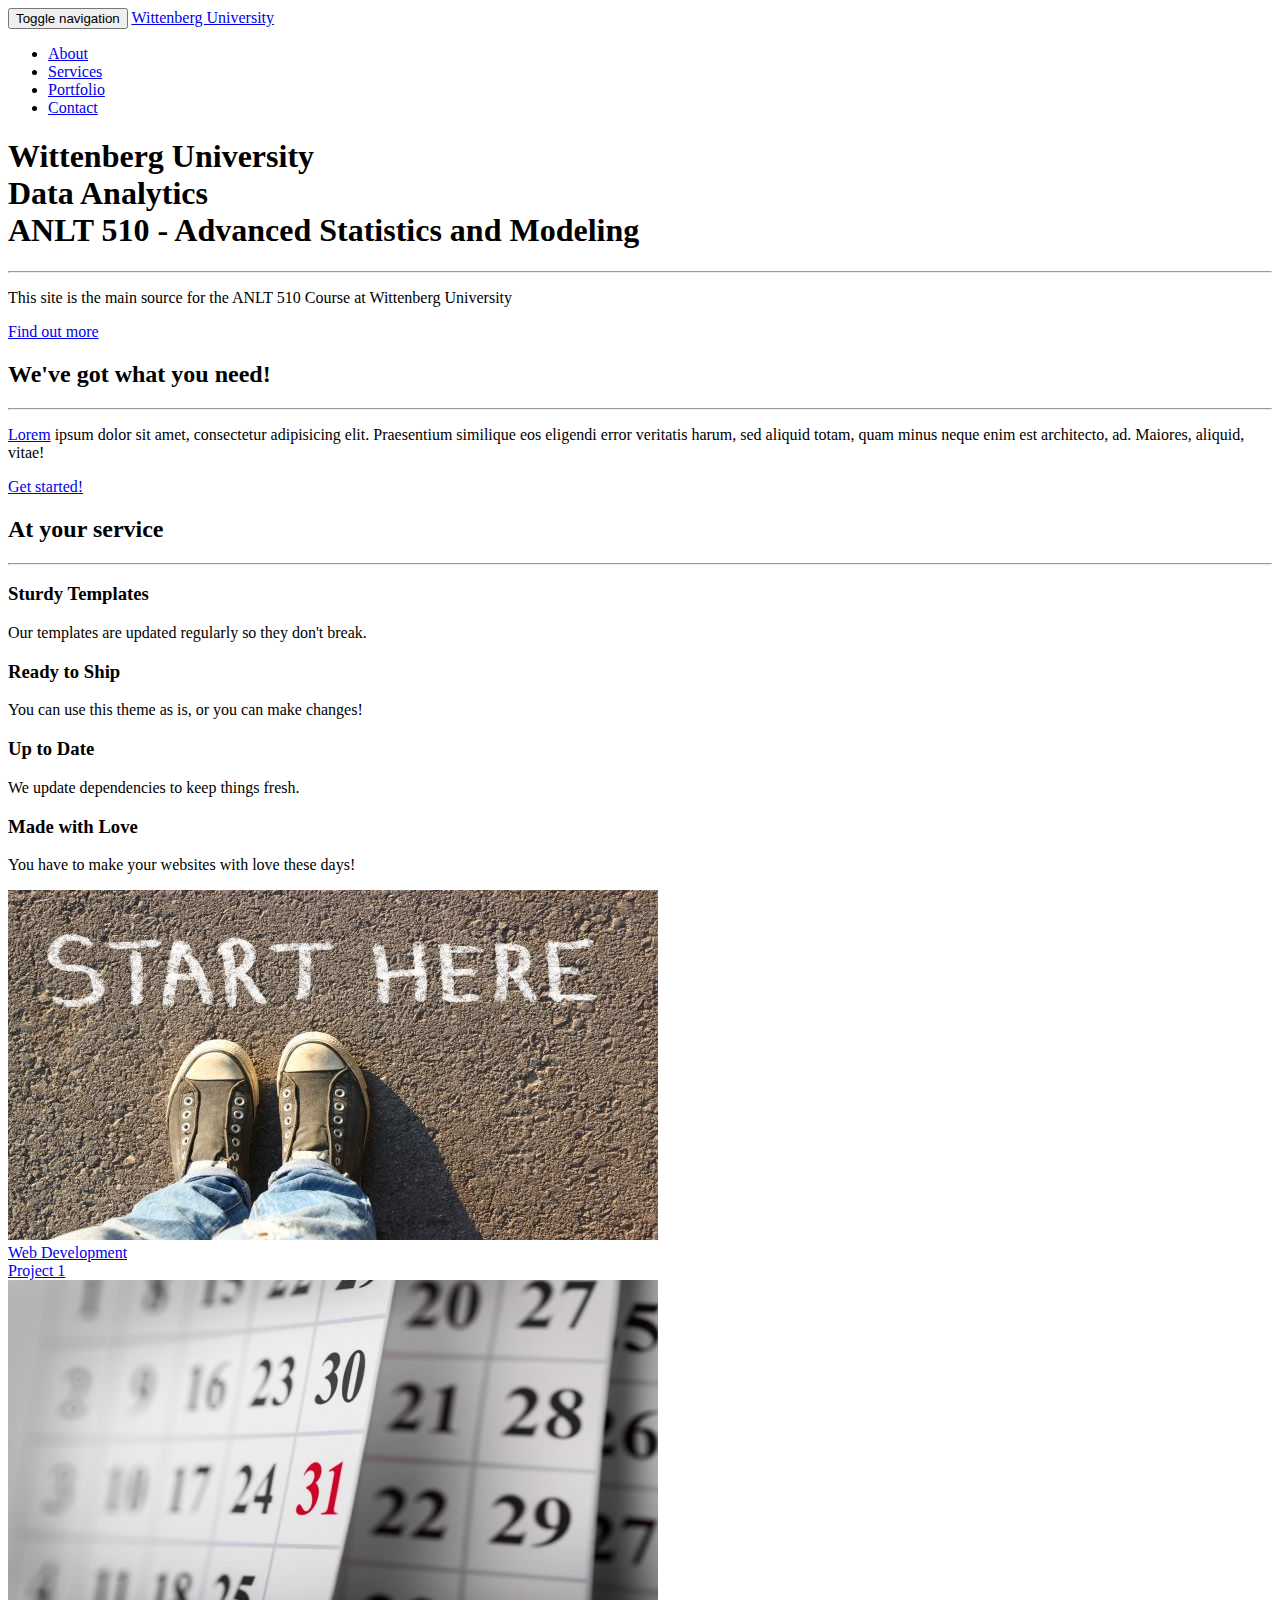
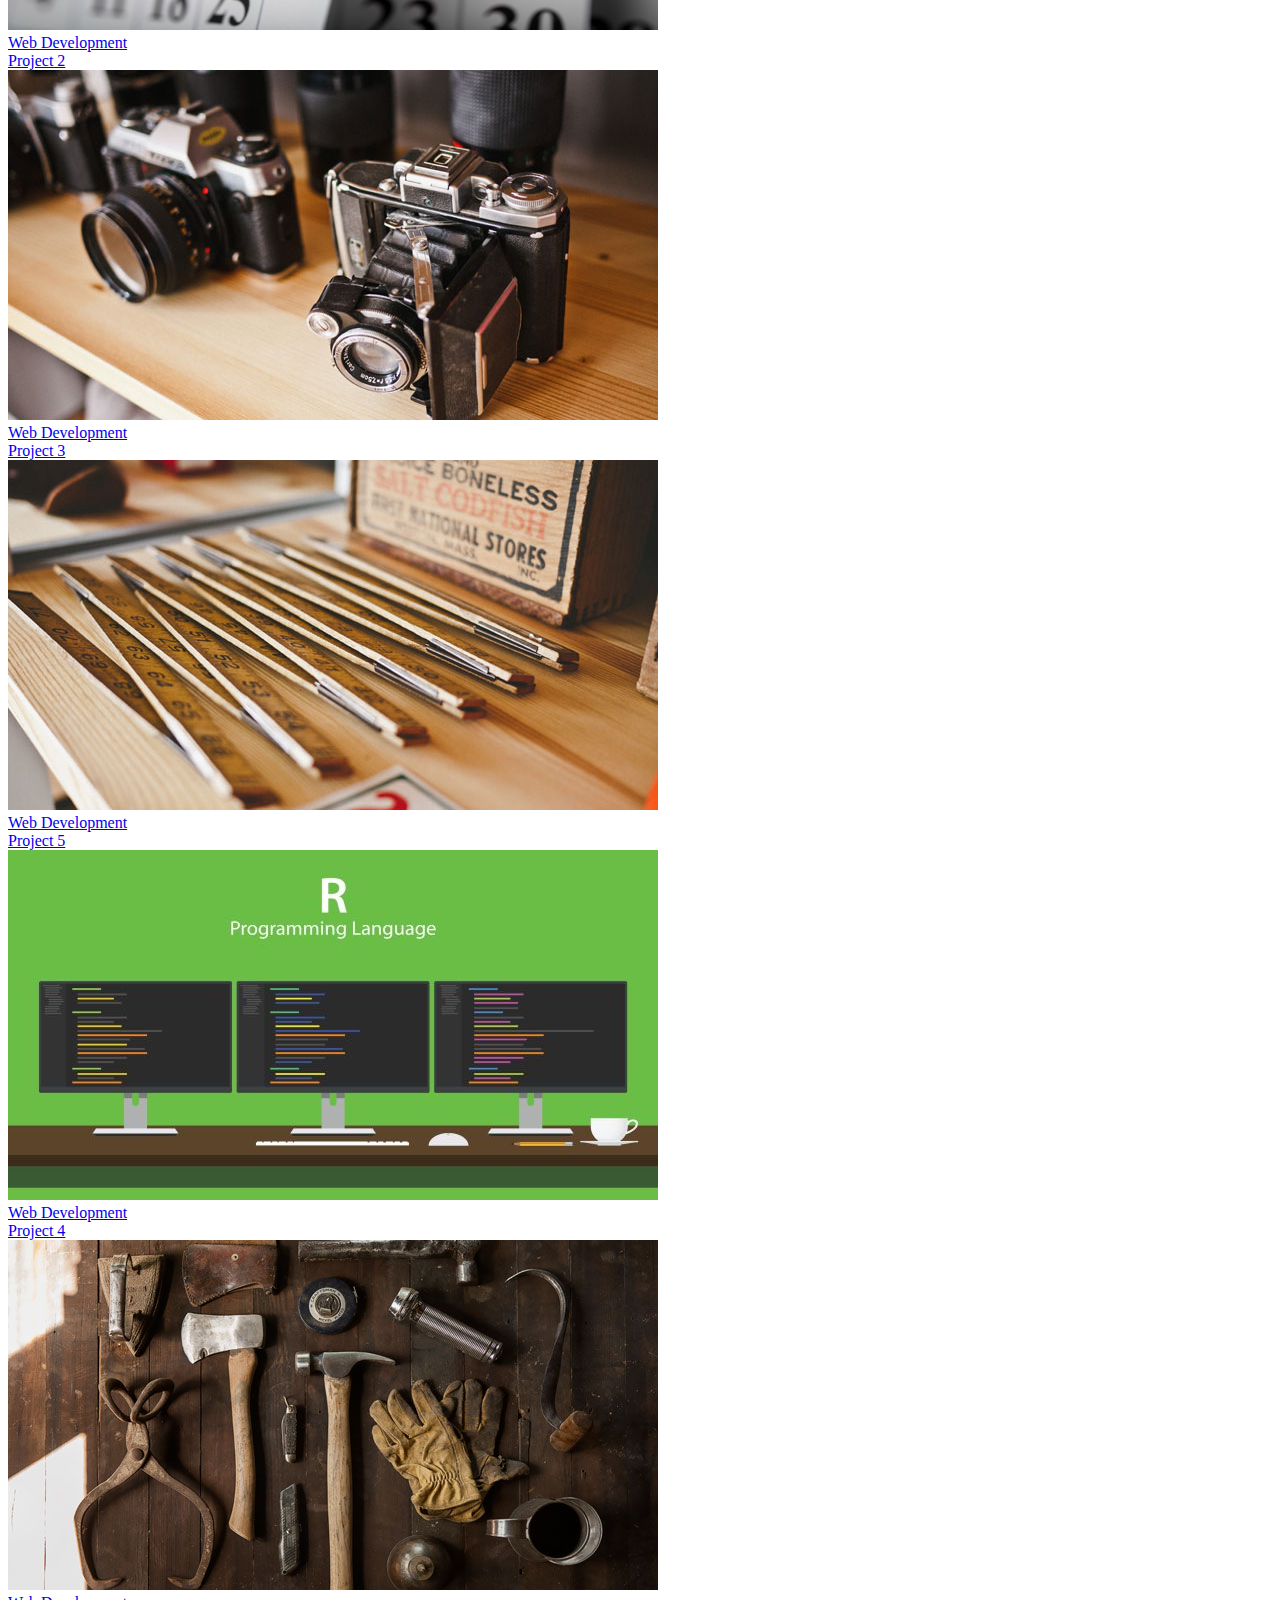
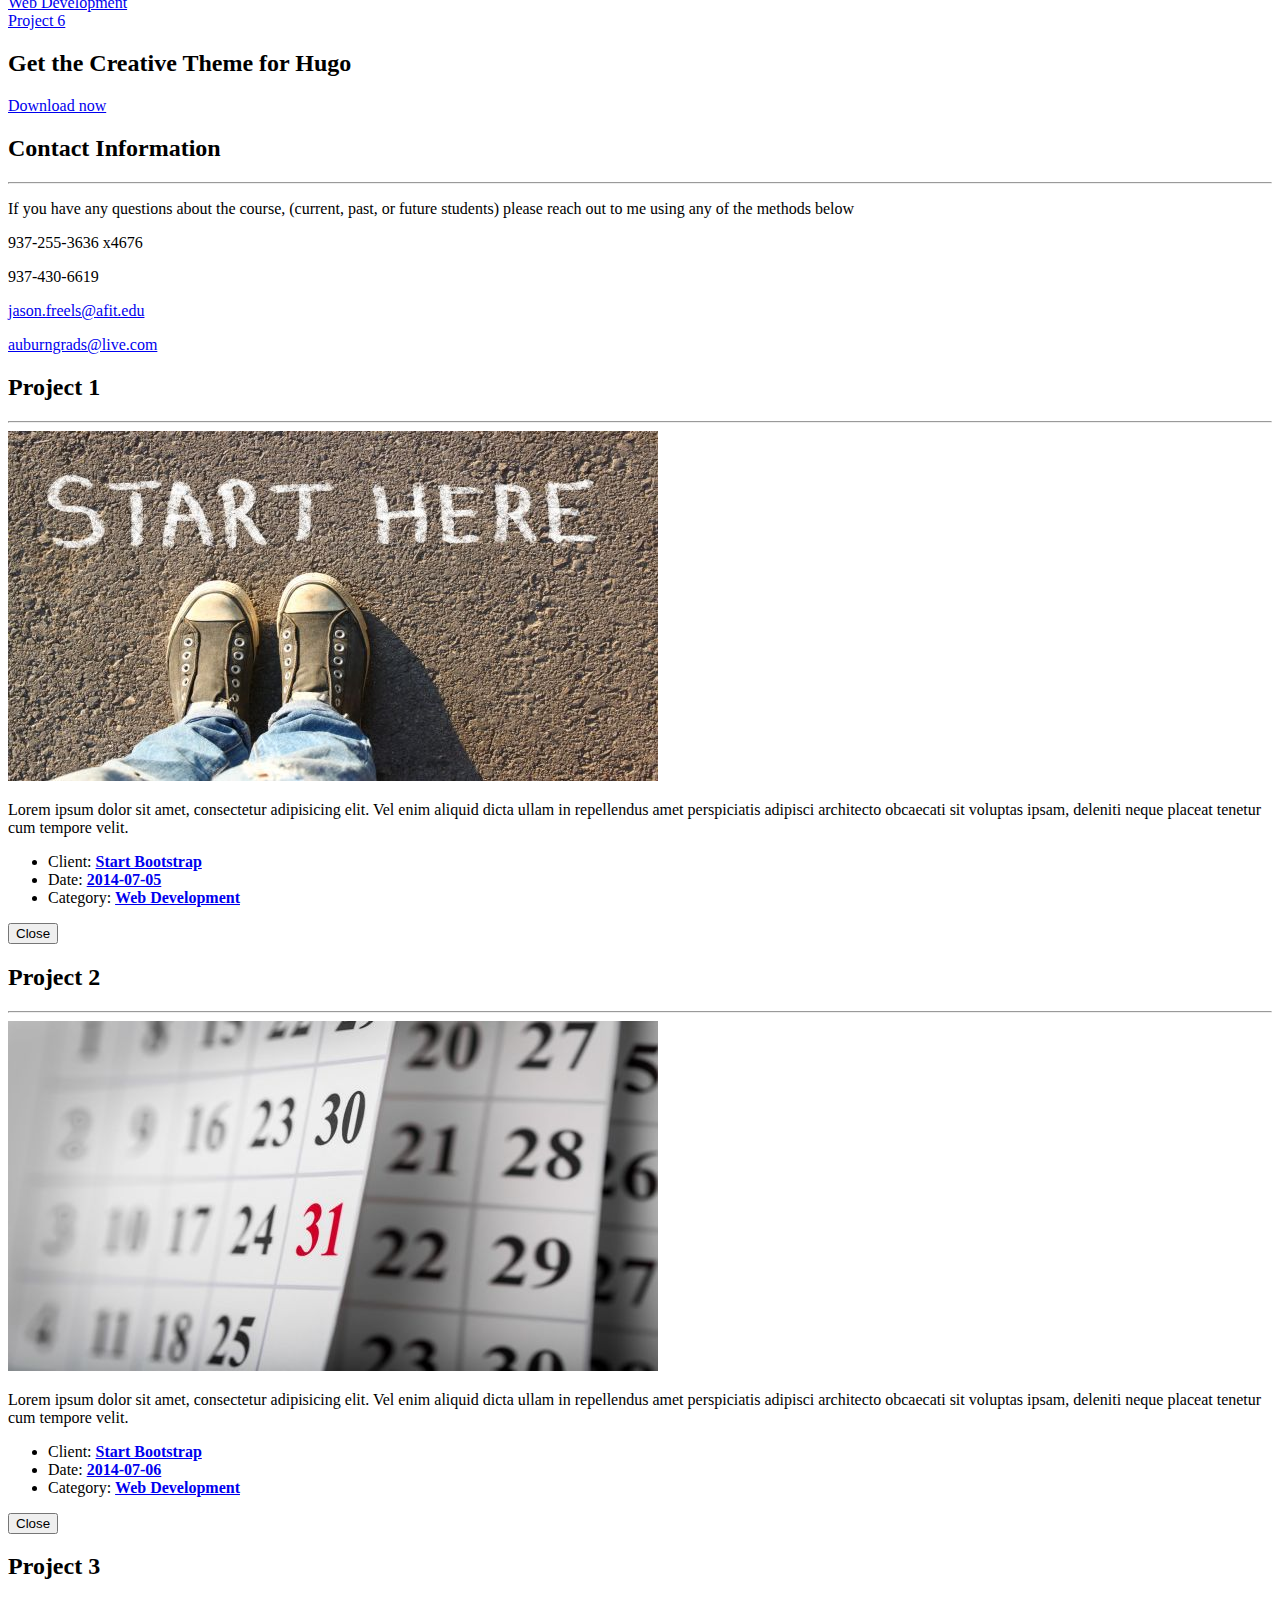
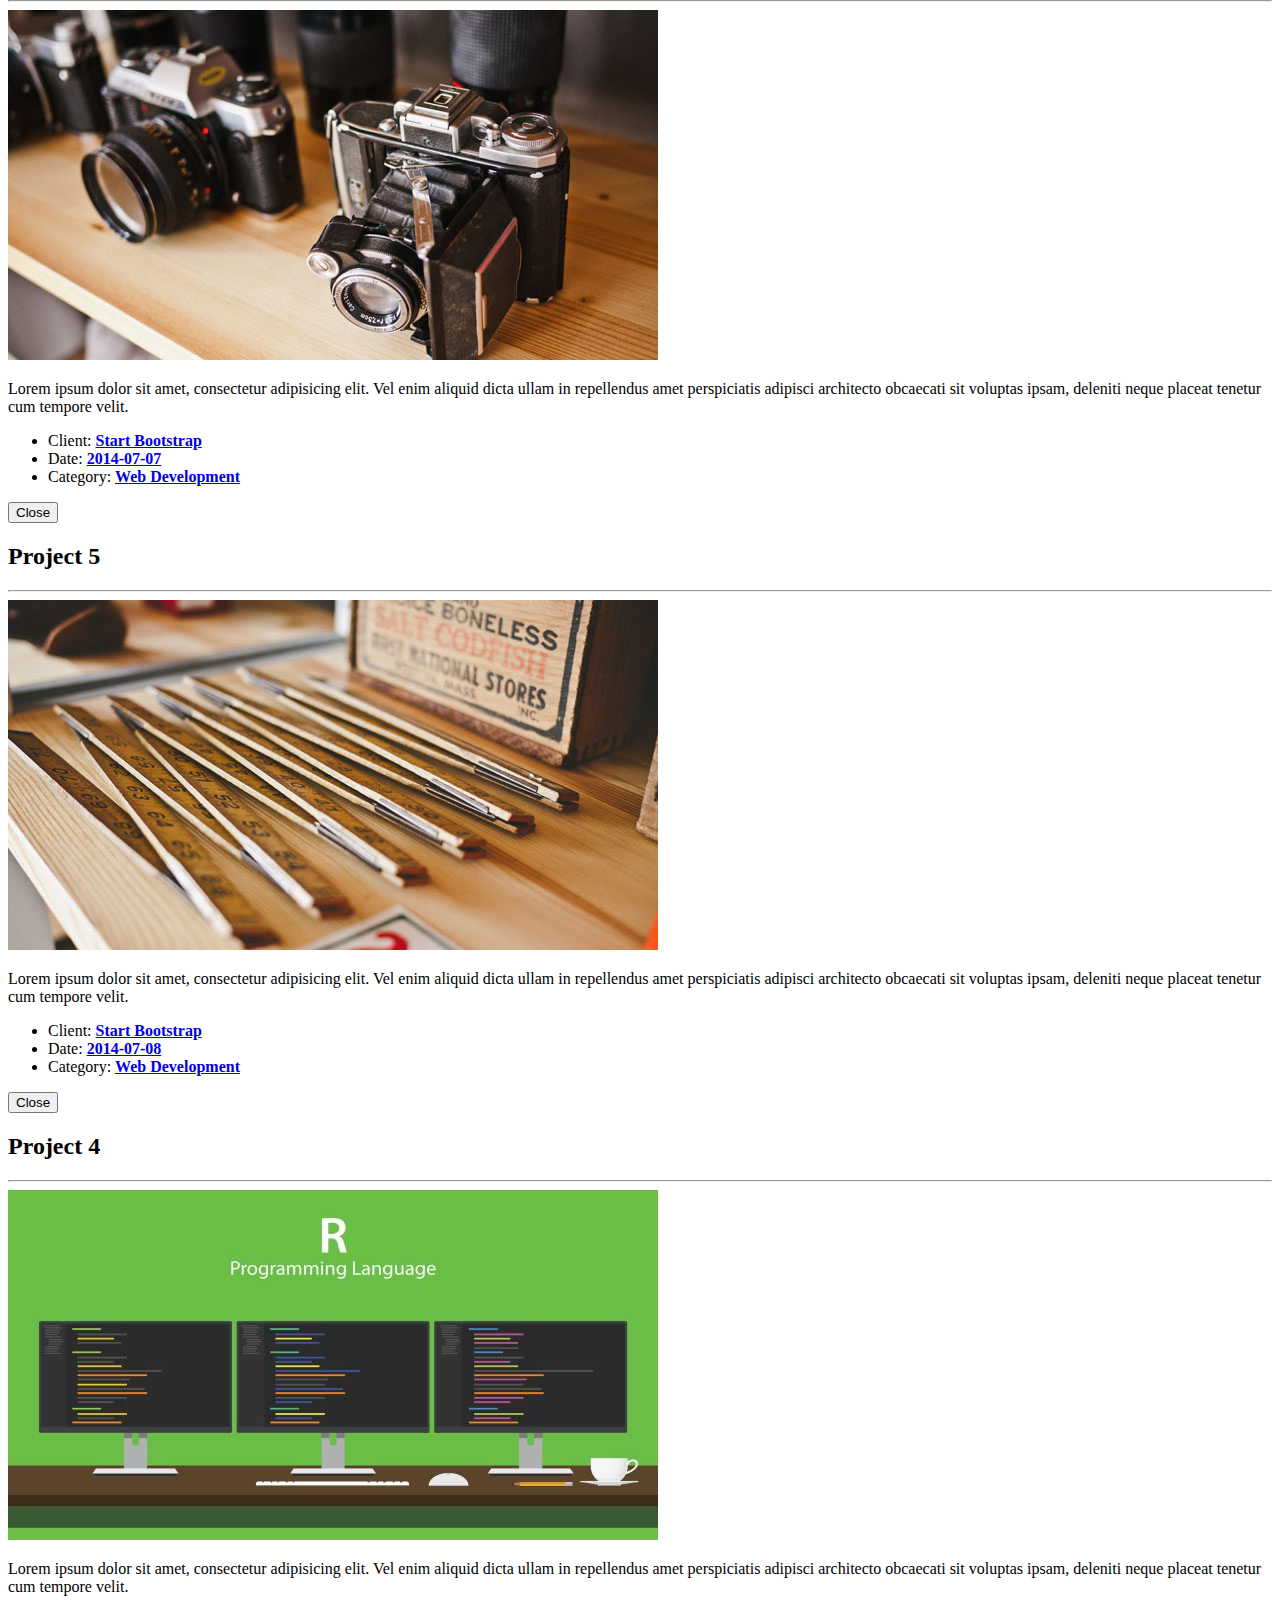
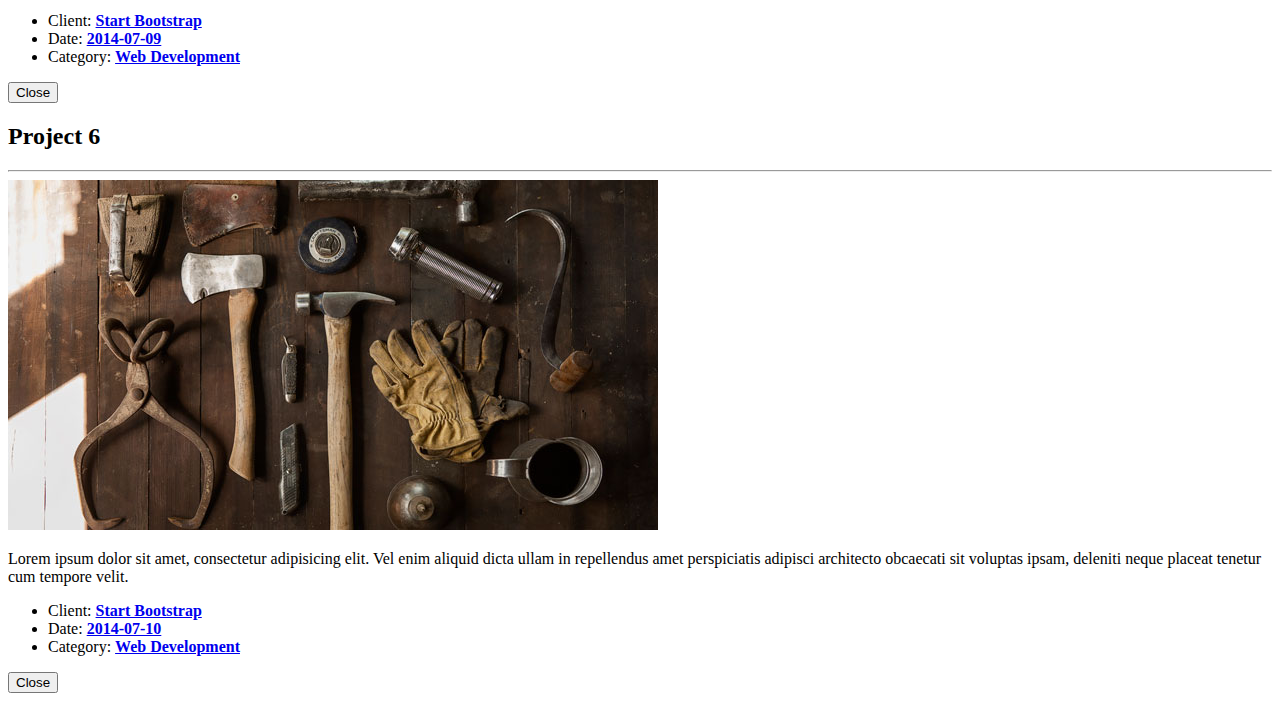
==== docs/index.html @ 4fa40060 "move stuff 2" ====
<!DOCTYPE html>
<html lang="en-us">
    <head>
        <meta charset="utf-8">
<meta http-equiv="X-UA-Compatible" content="IE=edge">
<meta name="viewport" content="width=device-width, initial-scale=1">
<meta name="author" content="Your name">
<meta name="description" content="Your description">
<meta name="generator" content="Hugo 0.67.1" />
<title>Wittenberg Analytics</title>

<!-- Favicon -->
<link rel="shortcut icon" href="https://witt-analytics.github.io/favicon.ico">
<!-- Bootstrap Core CSS -->
<link rel="stylesheet" href="https://witt-analytics.github.io/css/bootstrap.min.css" type="text/css">
<!-- Custom Fonts -->
<link href='//fonts.googleapis.com/css?family=Open+Sans:300italic,400italic,600italic,700italic,800italic,400,300,600,700,800' rel='stylesheet' type='text/css'>
<link href='//fonts.googleapis.com/css?family=Merriweather:400,300,300italic,400italic,700,700italic,900,900italic' rel='stylesheet' type='text/css'>
<link rel="stylesheet" href="https://witt-analytics.github.io/font-awesome/css/font-awesome.min.css" type="text/css">
<!-- Plugin CSS -->
<link rel="stylesheet" href="https://witt-analytics.github.io/css/animate.min.css" type="text/css">
<!-- Custom CSS -->
<link rel="stylesheet" href="https://witt-analytics.github.io/css/creative.css" type="text/css">
<link rel="stylesheet" href="https://witt-analytics.github.io/css/modals.css" type="text/css">

<!-- HTML5 Shim and Respond.js IE8 support of HTML5 elements and media queries -->
<!-- WARNING: Respond.js doesn't work if you view the page via file:// -->
<!--[if lt IE 9]>
        <script src="https://oss.maxcdn.com/libs/html5shiv/3.7.0/html5shiv.js"></script>
        <script src="https://oss.maxcdn.com/libs/respond.js/1.4.2/respond.min.js"></script>
<![endif]-->

    </head>
    <body id="page-top">
        
            <!-- NAVIGATION -->
<nav id="mainNav" class="navbar navbar-default navbar-fixed-top">
    <div class="container-fluid">
        <!-- Brand and toggle get grouped for better mobile display -->
        <div class="navbar-header">
            <button type="button" class="navbar-toggle collapsed" data-toggle="collapse" data-target="#bs-example-navbar-collapse-1">
                <span class="sr-only">Toggle navigation</span>
                <span class="icon-bar"></span>
                <span class="icon-bar"></span>
                <span class="icon-bar"></span>
            </button>
            
                <a class="navbar-brand page-scroll" target=" " href="http://www.wittenberg.edu">Wittenberg University</a>
            
        </div>
        <!-- Collect the nav links, forms, and other content for toggling -->
        <div class="collapse navbar-collapse" id="bs-example-navbar-collapse-1">
            <ul class="nav navbar-nav navbar-right">
                
                    <li>
                        <a class="page-scroll" href="#about">About</a>
                    </li>
                
                
                    <li>
                        <a class="page-scroll" href="#services">Services</a>
                    </li>
                
                
                    <li>
                        <a class="page-scroll" href="#portfolio">Portfolio</a>
                    </li>
                
                
                
                    <li>
                        <a class="page-scroll" href="#contact">Contact</a>
                    </li>
                
            </ul>
        </div>
        <!-- /.navbar-collapse -->
    </div>
    <!-- /.container-fluid -->
</nav>

        

        
            <!-- HEADER -->
<header>
    <div class="header-content">
        <div class="header-content-inner">
            
                <h1>Wittenberg University<br>
Data Analytics<br>
ANLT 510 - Advanced Statistics and Modeling</h1>
            
            
                <hr>
            
            
                <p>This site is the main source for the ANLT 510 Course at Wittenberg University</p>
            
            
                <a href="#about" class="btn btn-primary btn-xl page-scroll">Find out more</a>
            
        </div>
    </div>
</header>

        

        
            <!-- ABOUT -->
<section class="bg-primary" id="about">
    <div class="container">
        <div class="row">
            <div class="col-lg-8 col-lg-offset-2 text-center">
                
                    <h2 class="section-heading">We&#39;ve got what you need!</h2>
                
                
                    <hr class="light">
                
                
                    <p class="text-faded"><a href="//google.com">Lorem</a> ipsum dolor sit amet, consectetur adipisicing elit. Praesentium similique eos eligendi error veritatis harum, sed aliquid totam, quam minus neque enim est architecto, ad. Maiores, aliquid, vitae!</p>
                
                
                    <a target=" " href="https://auburngrads.github.io" class="btn btn-default btn-xl">Get started!</a>
                
            </div>
        </div>
    </div>
</section>

        

        
            <!-- SERVICES -->
<section id="services">
    
        <div class="container">
            <div class="row">
                <div class="col-lg-12 text-center">
                    <h2 class="section-heading">At your service</h2>
                    <hr class="primary">
                </div>
            </div>
        </div>
    
    <div class="container">
        <div class="row">
            
            <div class="col-lg-3 col-md-6 text-center">
                <div class="service-box">
                    <i class="fa fa-4x fa-diamond wow bounceIn text-primary"></i>
                    <h3>Sturdy Templates</h3>
                    
                        <p class="text-muted">Our templates are updated regularly so they don&#39;t break.</p>
                    
                </div>
            </div>
            
            <div class="col-lg-3 col-md-6 text-center">
                <div class="service-box">
                    <i class="fa fa-4x fa-paper-plane wow bounceIn text-primary"></i>
                    <h3>Ready to Ship</h3>
                    
                        <p class="text-muted">You can use this theme as is, or you can make changes!</p>
                    
                </div>
            </div>
            
            <div class="col-lg-3 col-md-6 text-center">
                <div class="service-box">
                    <i class="fa fa-4x fa-newspaper-o wow bounceIn text-primary"></i>
                    <h3>Up to Date</h3>
                    
                        <p class="text-muted">We update dependencies to keep things fresh.</p>
                    
                </div>
            </div>
            
            <div class="col-lg-3 col-md-6 text-center">
                <div class="service-box">
                    <i class="fa fa-4x fa-heart wow bounceIn text-primary"></i>
                    <h3>Made with Love</h3>
                    
                        <p class="text-muted">You have to make your websites with love these days!</p>
                    
                </div>
            </div>
            
        </div>
    </div>
</section>

        

        
            <section class="no-padding" id="portfolio">
    <div class="container-fluid">
        <div class="row no-gutter">
            
                <div class="col-lg-4 col-sm-6">
                    <a href="#portfolioModal1" class="portfolio-box portfolio-link" data-toggle="modal">
                        <img src="img/portfolio/1.jpg" class="img-responsive" alt="">
                        
                            <div class="portfolio-box-caption">
                                <div class="portfolio-box-caption-content">
                                    
                                        <div class="project-category text-faded">
                                            Web Development
                                        </div>
                                    
                                    
                                        <div class="project-name">
                                            Project 1
                                        </div>
                                    
                                </div>
                            </div>
                        
                    </a>
                </div>
            
                <div class="col-lg-4 col-sm-6">
                    <a href="#portfolioModal2" class="portfolio-box portfolio-link" data-toggle="modal">
                        <img src="img/portfolio/2.jpg" class="img-responsive" alt="">
                        
                            <div class="portfolio-box-caption">
                                <div class="portfolio-box-caption-content">
                                    
                                        <div class="project-category text-faded">
                                            Web Development
                                        </div>
                                    
                                    
                                        <div class="project-name">
                                            Project 2
                                        </div>
                                    
                                </div>
                            </div>
                        
                    </a>
                </div>
            
                <div class="col-lg-4 col-sm-6">
                    <a href="#portfolioModal3" class="portfolio-box portfolio-link" data-toggle="modal">
                        <img src="img/portfolio/3.jpg" class="img-responsive" alt="">
                        
                            <div class="portfolio-box-caption">
                                <div class="portfolio-box-caption-content">
                                    
                                        <div class="project-category text-faded">
                                            Web Development
                                        </div>
                                    
                                    
                                        <div class="project-name">
                                            Project 3
                                        </div>
                                    
                                </div>
                            </div>
                        
                    </a>
                </div>
            
                <div class="col-lg-4 col-sm-6">
                    <a href="#portfolioModal5" class="portfolio-box portfolio-link" data-toggle="modal">
                        <img src="img/portfolio/5.jpg" class="img-responsive" alt="">
                        
                            <div class="portfolio-box-caption">
                                <div class="portfolio-box-caption-content">
                                    
                                        <div class="project-category text-faded">
                                            Web Development
                                        </div>
                                    
                                    
                                        <div class="project-name">
                                            Project 5
                                        </div>
                                    
                                </div>
                            </div>
                        
                    </a>
                </div>
            
                <div class="col-lg-4 col-sm-6">
                    <a href="#portfolioModal4" class="portfolio-box portfolio-link" data-toggle="modal">
                        <img src="img/portfolio/4.jpg" class="img-responsive" alt="">
                        
                            <div class="portfolio-box-caption">
                                <div class="portfolio-box-caption-content">
                                    
                                        <div class="project-category text-faded">
                                            Web Development
                                        </div>
                                    
                                    
                                        <div class="project-name">
                                            Project 4
                                        </div>
                                    
                                </div>
                            </div>
                        
                    </a>
                </div>
            
                <div class="col-lg-4 col-sm-6">
                    <a href="#portfolioModal6" class="portfolio-box portfolio-link" data-toggle="modal">
                        <img src="img/portfolio/6.jpg" class="img-responsive" alt="">
                        
                            <div class="portfolio-box-caption">
                                <div class="portfolio-box-caption-content">
                                    
                                        <div class="project-category text-faded">
                                            Web Development
                                        </div>
                                    
                                    
                                        <div class="project-name">
                                            Project 6
                                        </div>
                                    
                                </div>
                            </div>
                        
                    </a>
                </div>
            
        </div>
    </div>
</section>

        

        

        
            <!-- ASIDE -->
<aside class="bg-dark">
    <div class="container text-center">
        <div class="call-to-action">
            <h2>Get the Creative Theme for Hugo</h2>
            
                <a href="//github.com/digitalcraftsman/hugo-creative-theme" class="btn btn-default btn-xl wow tada">Download now</a>
            
        </div>
    </div>
</aside>

        

        
            <!-- CONTACT -->
<section id="contact">
    <div class="container">
        <div class="row">
            <div class="col-lg-8 col-lg-offset-2 text-center">
                
                    <h2 class="section-heading">Contact Information</h2>
                
                
                    <hr class="primary">
                
                
                    <p>If you have any questions about the course, (current, past, or future students) please reach out to me using any of the methods below</p>
                
            </div>

  
    <div class="
      
           col-lg-3
      
      text-center">
                  <i class="fa fa-phone fa-3x wow bounceIn"></i>
                    <p>937-255-3636 x4676</p>
                </div>
  
  
    <div class="
      
          col-lg-3
      
        text-center">
      <i class="fa fa-mobile fa-3x wow bounceIn"></i>
      <p>937-430-6619</p>
    </div>
  
  
    <div class="
      
          col-lg-3
      
        text-center">
      <i class="fa fa-envelope-o fa-3x wow bounceIn" data-wow-delay=".1s"></i>
      <p><a href="mailto:jason.freels@afit.edu">jason.freels@afit.edu</a></p>
    </div>
  
    <div class="
      
          col-lg-3
      
        text-center">
      <i class="fa fa-envelope-o fa-3x wow bounceIn" data-wow-delay=".1s"></i>
      <p><a href="mailto:auburngrads@live.com">auburngrads@live.com</a></p>
    </div>

        </div>
    </div>
</section>

        

        
            <!-- Portfolio Modals -->

<div class="portfolio-modal modal fade" id="portfolioModal1" tabindex="-1" role="dialog" aria-hidden="true">
    <div class="modal-content">
        <div class="close-modal" data-dismiss="modal">
            <div class="lr">
                <div class="rl">
                </div>
            </div>
        </div>
        <div class="container">
            <div class="row">
                <div class="col-lg-8 col-lg-offset-2">
                    <div class="modal-body">
                        
                            <h2>Project 1</h2>
                        
                        
                            <hr class="star-primary">
                        
                        <img src="img/portfolio/1.jpg" class="img-responsive img-centered" alt="">
                        
                            <p>Lorem ipsum dolor sit amet, consectetur adipisicing elit. Vel enim aliquid dicta ullam in repellendus amet perspiciatis adipisci architecto obcaecati sit voluptas ipsam, deleniti neque placeat tenetur cum tempore velit.</p>
                        
                        
                            <ul class="list-inline item-details">
                                
                                    <li>Client: 
                                        <strong><a href="#">Start Bootstrap</a></strong>
                                    </li>
                                
                                
                                    <li>Date: 
                                        <strong><a href="#">2014-07-05</a></strong>
                                    </li>
                                
                                
                                    <li>Category: 
                                        <strong><a href="#">Web Development</a></strong>
                                    </li>
                                
                            </ul>
                        
                        
                            <button type="button" class="btn btn-default" data-dismiss="modal"><i class="fa fa-times"></i>Close</button>
                        
                    </div>
                </div>
            </div>
        </div>
    </div>
</div>

<div class="portfolio-modal modal fade" id="portfolioModal2" tabindex="-1" role="dialog" aria-hidden="true">
    <div class="modal-content">
        <div class="close-modal" data-dismiss="modal">
            <div class="lr">
                <div class="rl">
                </div>
            </div>
        </div>
        <div class="container">
            <div class="row">
                <div class="col-lg-8 col-lg-offset-2">
                    <div class="modal-body">
                        
                            <h2>Project 2</h2>
                        
                        
                            <hr class="star-primary">
                        
                        <img src="img/portfolio/2.jpg" class="img-responsive img-centered" alt="">
                        
                            <p>Lorem ipsum dolor sit amet, consectetur adipisicing elit. Vel enim aliquid dicta ullam in repellendus amet perspiciatis adipisci architecto obcaecati sit voluptas ipsam, deleniti neque placeat tenetur cum tempore velit.</p>
                        
                        
                            <ul class="list-inline item-details">
                                
                                    <li>Client: 
                                        <strong><a href="#">Start Bootstrap</a></strong>
                                    </li>
                                
                                
                                    <li>Date: 
                                        <strong><a href="#">2014-07-06</a></strong>
                                    </li>
                                
                                
                                    <li>Category: 
                                        <strong><a href="#">Web Development</a></strong>
                                    </li>
                                
                            </ul>
                        
                        
                            <button type="button" class="btn btn-default" data-dismiss="modal"><i class="fa fa-times"></i>Close</button>
                        
                    </div>
                </div>
            </div>
        </div>
    </div>
</div>

<div class="portfolio-modal modal fade" id="portfolioModal3" tabindex="-1" role="dialog" aria-hidden="true">
    <div class="modal-content">
        <div class="close-modal" data-dismiss="modal">
            <div class="lr">
                <div class="rl">
                </div>
            </div>
        </div>
        <div class="container">
            <div class="row">
                <div class="col-lg-8 col-lg-offset-2">
                    <div class="modal-body">
                        
                            <h2>Project 3</h2>
                        
                        
                            <hr class="star-primary">
                        
                        <img src="img/portfolio/3.jpg" class="img-responsive img-centered" alt="">
                        
                            <p>Lorem ipsum dolor sit amet, consectetur adipisicing elit. Vel enim aliquid dicta ullam in repellendus amet perspiciatis adipisci architecto obcaecati sit voluptas ipsam, deleniti neque placeat tenetur cum tempore velit.</p>
                        
                        
                            <ul class="list-inline item-details">
                                
                                    <li>Client: 
                                        <strong><a href="#">Start Bootstrap</a></strong>
                                    </li>
                                
                                
                                    <li>Date: 
                                        <strong><a href="#">2014-07-07</a></strong>
                                    </li>
                                
                                
                                    <li>Category: 
                                        <strong><a href="#">Web Development</a></strong>
                                    </li>
                                
                            </ul>
                        
                        
                            <button type="button" class="btn btn-default" data-dismiss="modal"><i class="fa fa-times"></i>Close</button>
                        
                    </div>
                </div>
            </div>
        </div>
    </div>
</div>

<div class="portfolio-modal modal fade" id="portfolioModal5" tabindex="-1" role="dialog" aria-hidden="true">
    <div class="modal-content">
        <div class="close-modal" data-dismiss="modal">
            <div class="lr">
                <div class="rl">
                </div>
            </div>
        </div>
        <div class="container">
            <div class="row">
                <div class="col-lg-8 col-lg-offset-2">
                    <div class="modal-body">
                        
                            <h2>Project 5</h2>
                        
                        
                            <hr class="star-primary">
                        
                        <img src="img/portfolio/5.jpg" class="img-responsive img-centered" alt="">
                        
                            <p>Lorem ipsum dolor sit amet, consectetur adipisicing elit. Vel enim aliquid dicta ullam in repellendus amet perspiciatis adipisci architecto obcaecati sit voluptas ipsam, deleniti neque placeat tenetur cum tempore velit.</p>
                        
                        
                            <ul class="list-inline item-details">
                                
                                    <li>Client: 
                                        <strong><a href="#">Start Bootstrap</a></strong>
                                    </li>
                                
                                
                                    <li>Date: 
                                        <strong><a href="#">2014-07-08</a></strong>
                                    </li>
                                
                                
                                    <li>Category: 
                                        <strong><a href="#">Web Development</a></strong>
                                    </li>
                                
                            </ul>
                        
                        
                            <button type="button" class="btn btn-default" data-dismiss="modal"><i class="fa fa-times"></i>Close</button>
                        
                    </div>
                </div>
            </div>
        </div>
    </div>
</div>

<div class="portfolio-modal modal fade" id="portfolioModal4" tabindex="-1" role="dialog" aria-hidden="true">
    <div class="modal-content">
        <div class="close-modal" data-dismiss="modal">
            <div class="lr">
                <div class="rl">
                </div>
            </div>
        </div>
        <div class="container">
            <div class="row">
                <div class="col-lg-8 col-lg-offset-2">
                    <div class="modal-body">
                        
                            <h2>Project 4</h2>
                        
                        
                            <hr class="star-primary">
                        
                        <img src="img/portfolio/4.jpg" class="img-responsive img-centered" alt="">
                        
                            <p>Lorem ipsum dolor sit amet, consectetur adipisicing elit. Vel enim aliquid dicta ullam in repellendus amet perspiciatis adipisci architecto obcaecati sit voluptas ipsam, deleniti neque placeat tenetur cum tempore velit.</p>
                        
                        
                            <ul class="list-inline item-details">
                                
                                    <li>Client: 
                                        <strong><a href="#">Start Bootstrap</a></strong>
                                    </li>
                                
                                
                                    <li>Date: 
                                        <strong><a href="#">2014-07-09</a></strong>
                                    </li>
                                
                                
                                    <li>Category: 
                                        <strong><a href="#">Web Development</a></strong>
                                    </li>
                                
                            </ul>
                        
                        
                            <button type="button" class="btn btn-default" data-dismiss="modal"><i class="fa fa-times"></i>Close</button>
                        
                    </div>
                </div>
            </div>
        </div>
    </div>
</div>

<div class="portfolio-modal modal fade" id="portfolioModal6" tabindex="-1" role="dialog" aria-hidden="true">
    <div class="modal-content">
        <div class="close-modal" data-dismiss="modal">
            <div class="lr">
                <div class="rl">
                </div>
            </div>
        </div>
        <div class="container">
            <div class="row">
                <div class="col-lg-8 col-lg-offset-2">
                    <div class="modal-body">
                        
                            <h2>Project 6</h2>
                        
                        
                            <hr class="star-primary">
                        
                        <img src="img/portfolio/6.jpg" class="img-responsive img-centered" alt="">
                        
                            <p>Lorem ipsum dolor sit amet, consectetur adipisicing elit. Vel enim aliquid dicta ullam in repellendus amet perspiciatis adipisci architecto obcaecati sit voluptas ipsam, deleniti neque placeat tenetur cum tempore velit.</p>
                        
                        
                            <ul class="list-inline item-details">
                                
                                    <li>Client: 
                                        <strong><a href="#">Start Bootstrap</a></strong>
                                    </li>
                                
                                
                                    <li>Date: 
                                        <strong><a href="#">2014-07-10</a></strong>
                                    </li>
                                
                                
                                    <li>Category: 
                                        <strong><a href="#">Web Development</a></strong>
                                    </li>
                                
                            </ul>
                        
                        
                            <button type="button" class="btn btn-default" data-dismiss="modal"><i class="fa fa-times"></i>Close</button>
                        
                    </div>
                </div>
            </div>
        </div>
    </div>
</div>


        

        <!-- jQuery -->
<script src="https://witt-analytics.github.io/js/jquery.js"></script>
<!-- Bootstrap Core JavaScript -->
<script src="https://witt-analytics.github.io/js/bootstrap.min.js"></script>
<!-- Plugin JavaScript -->
<script src="https://witt-analytics.github.io/js/jquery.easing.min.js"></script>
<script src="https://witt-analytics.github.io/js/jquery.fittext.js"></script>
<script src="https://witt-analytics.github.io/js/wow.min.js"></script>

<!-- Custom Theme JavaScript -->
<script src="https://witt-analytics.github.io/js/creative.js"></script>


        
    </body>
</html>
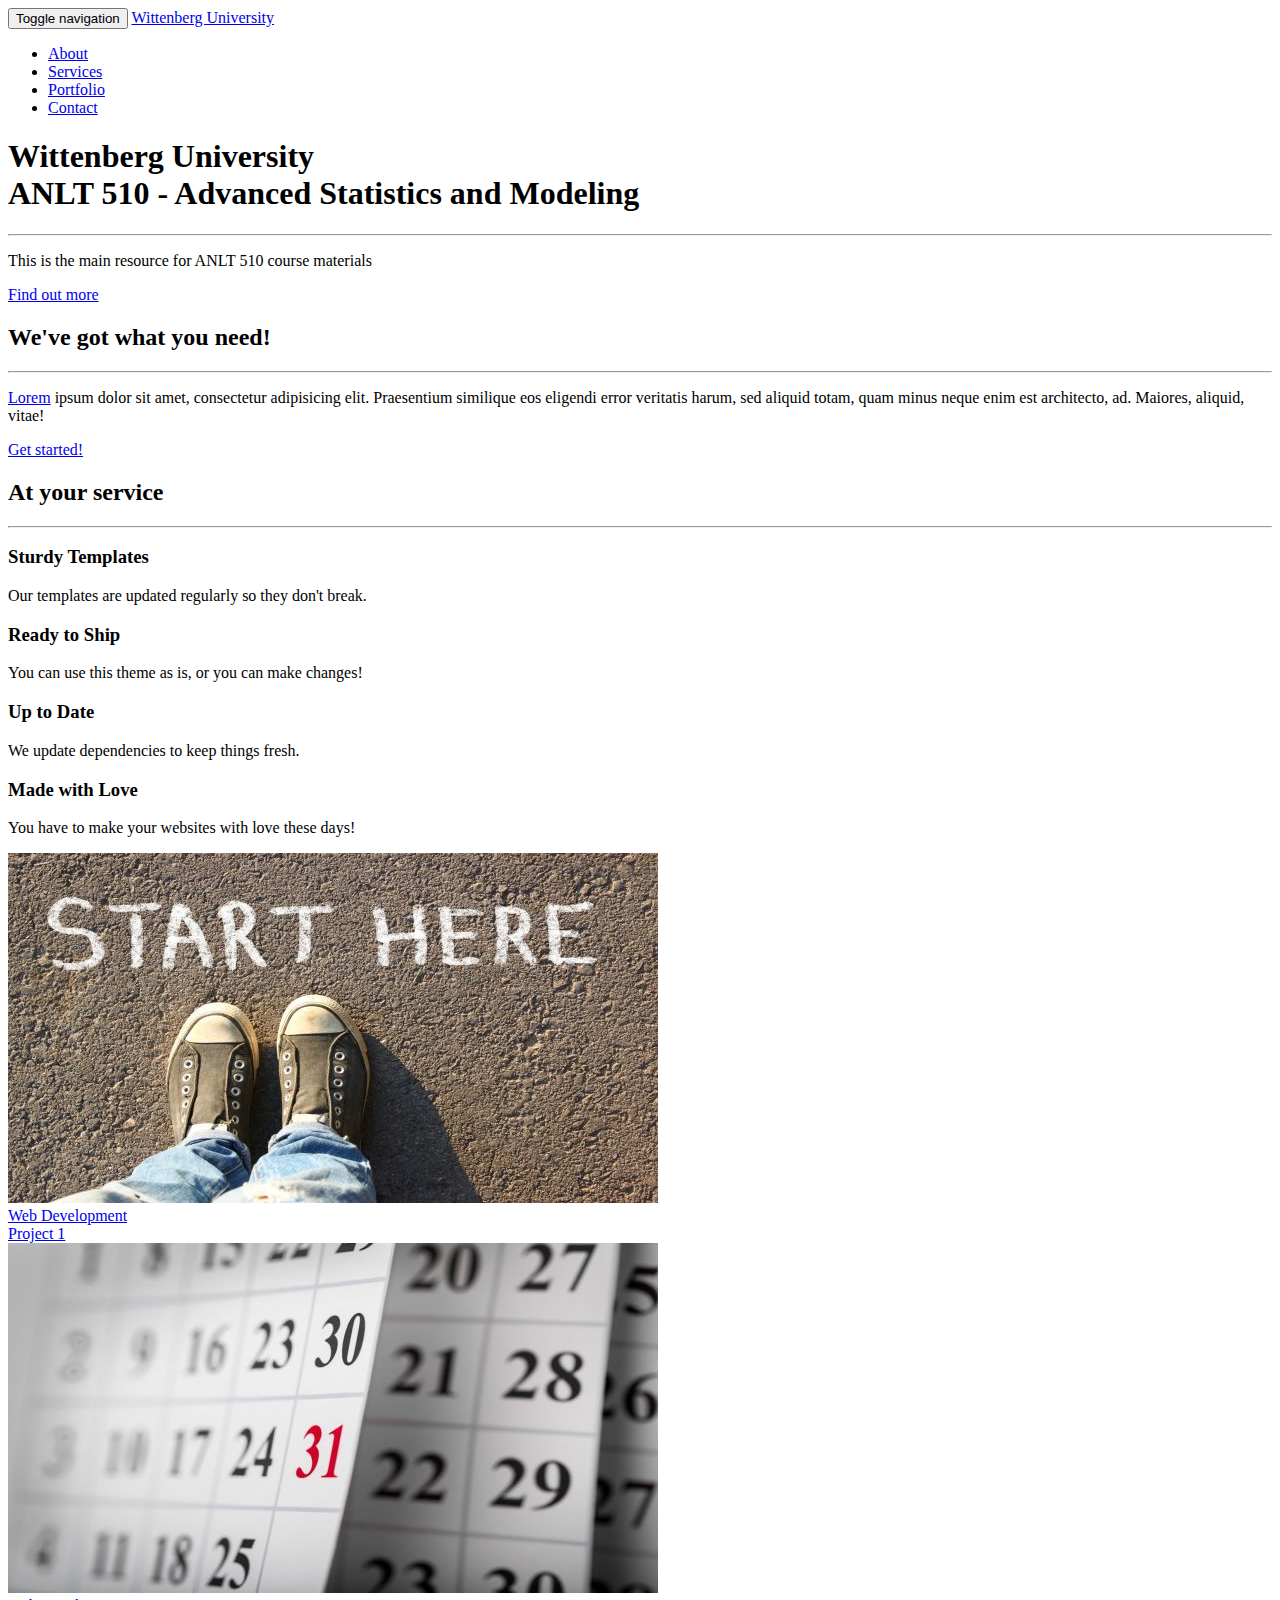
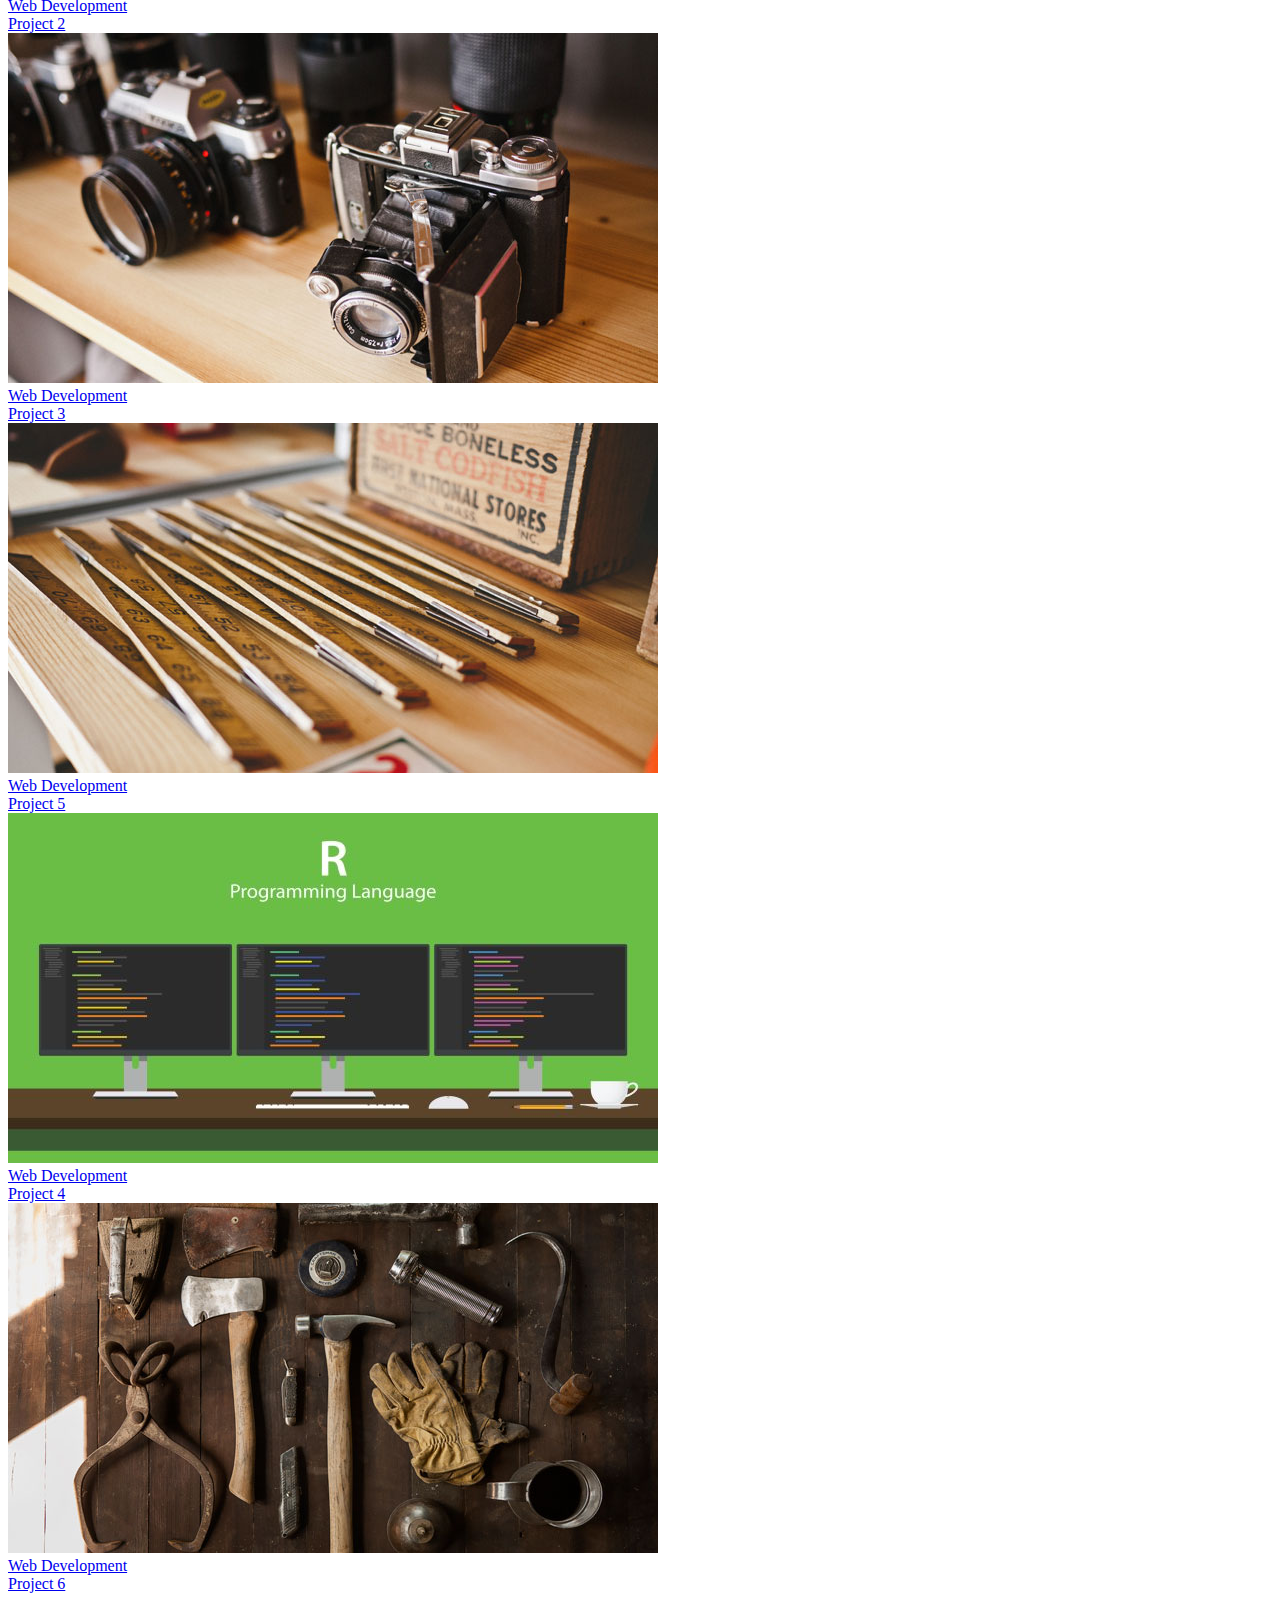
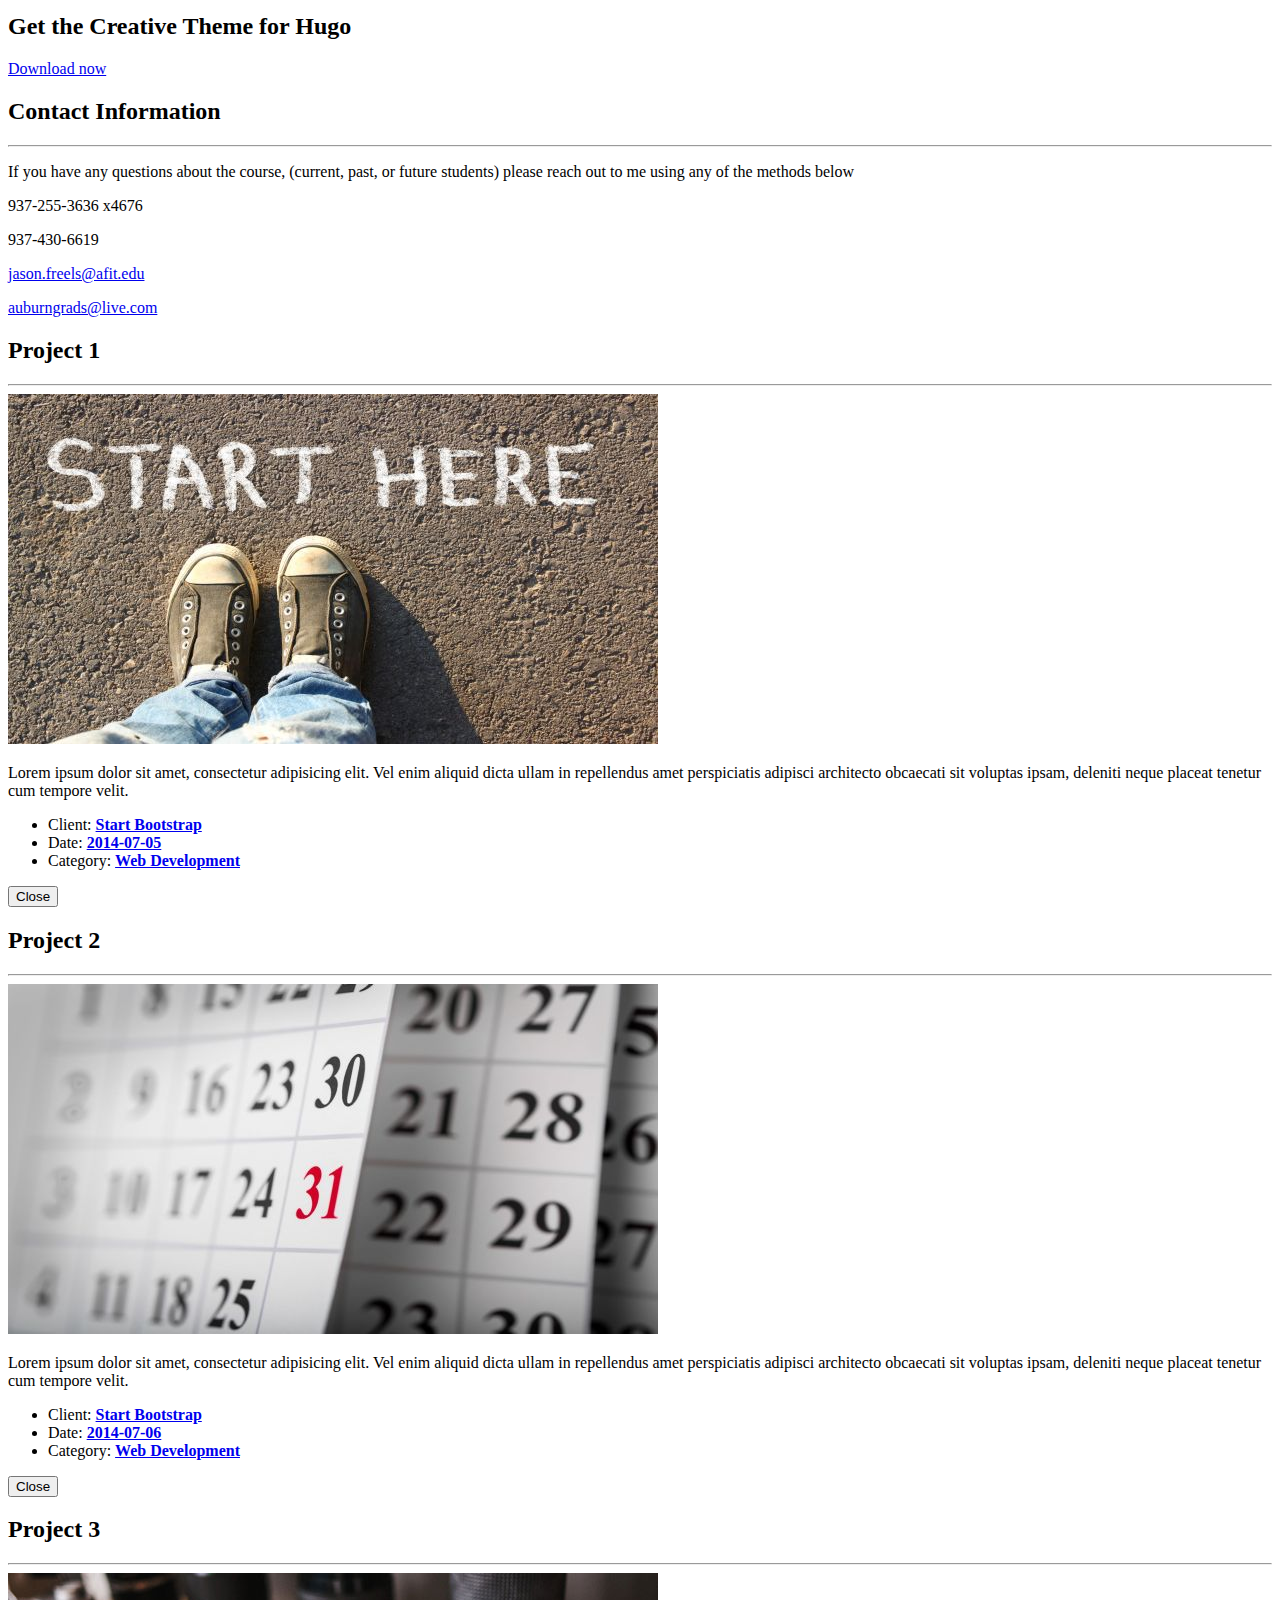
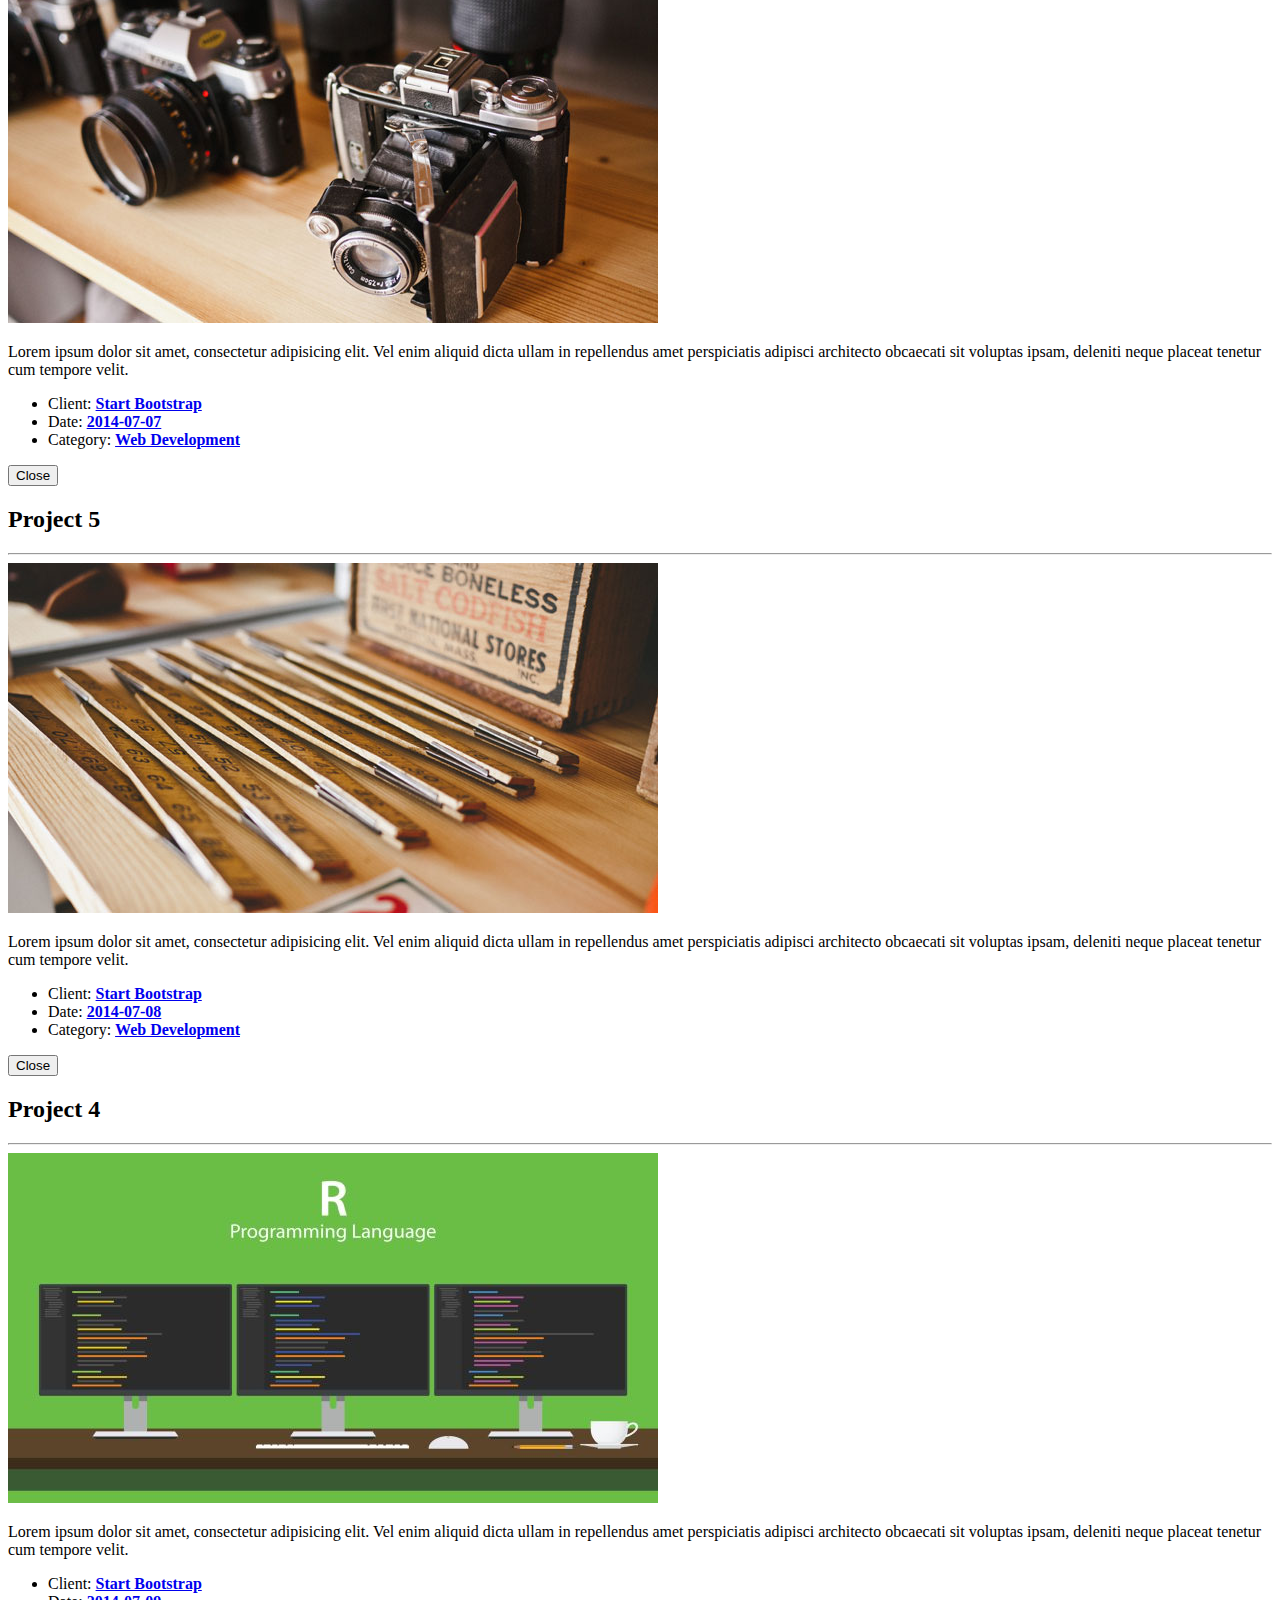
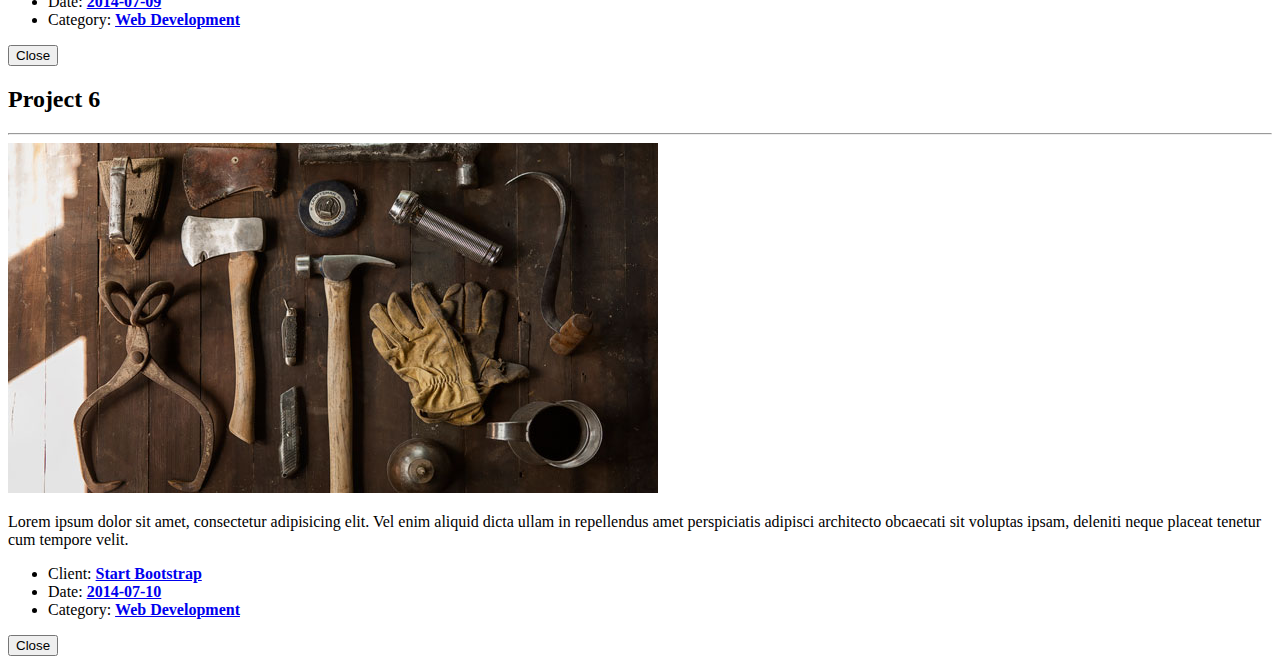
==== commit ba46a600: "function (description = "", open = "", blocking = TRUE, encoding = getOption("encoding"), raw = FALS" ====
--- a/docs/index.html
+++ b/docs/index.html
@@ -88,14 +88,13 @@
         <div class="header-content-inner">
             
                 <h1>Wittenberg University<br>
-Data Analytics<br>
 ANLT 510 - Advanced Statistics and Modeling</h1>
             
             
                 <hr>
             
             
-                <p>This site is the main source for the ANLT 510 Course at Wittenberg University</p>
+                <p>This is the main resource for ANLT 510 course materials</p>
             
             
                 <a href="#about" class="btn btn-primary btn-xl page-scroll">Find out more</a>
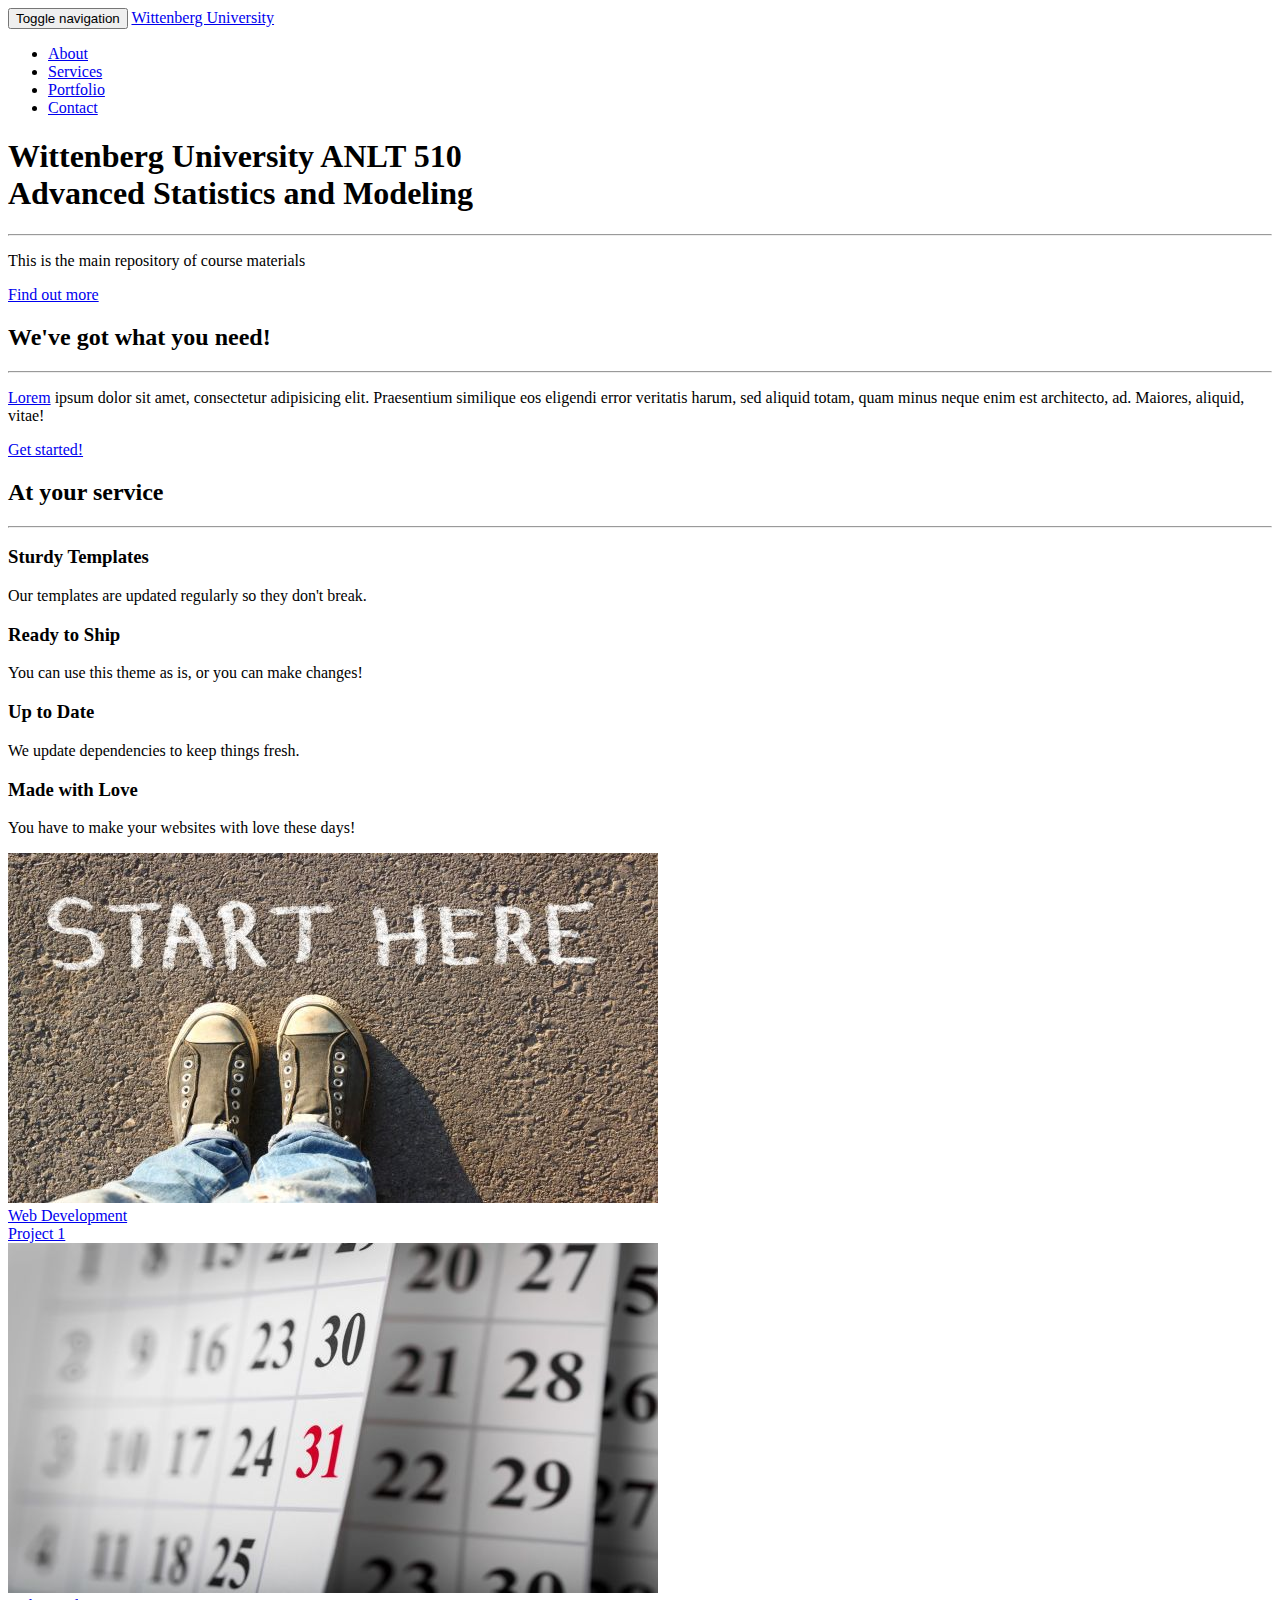
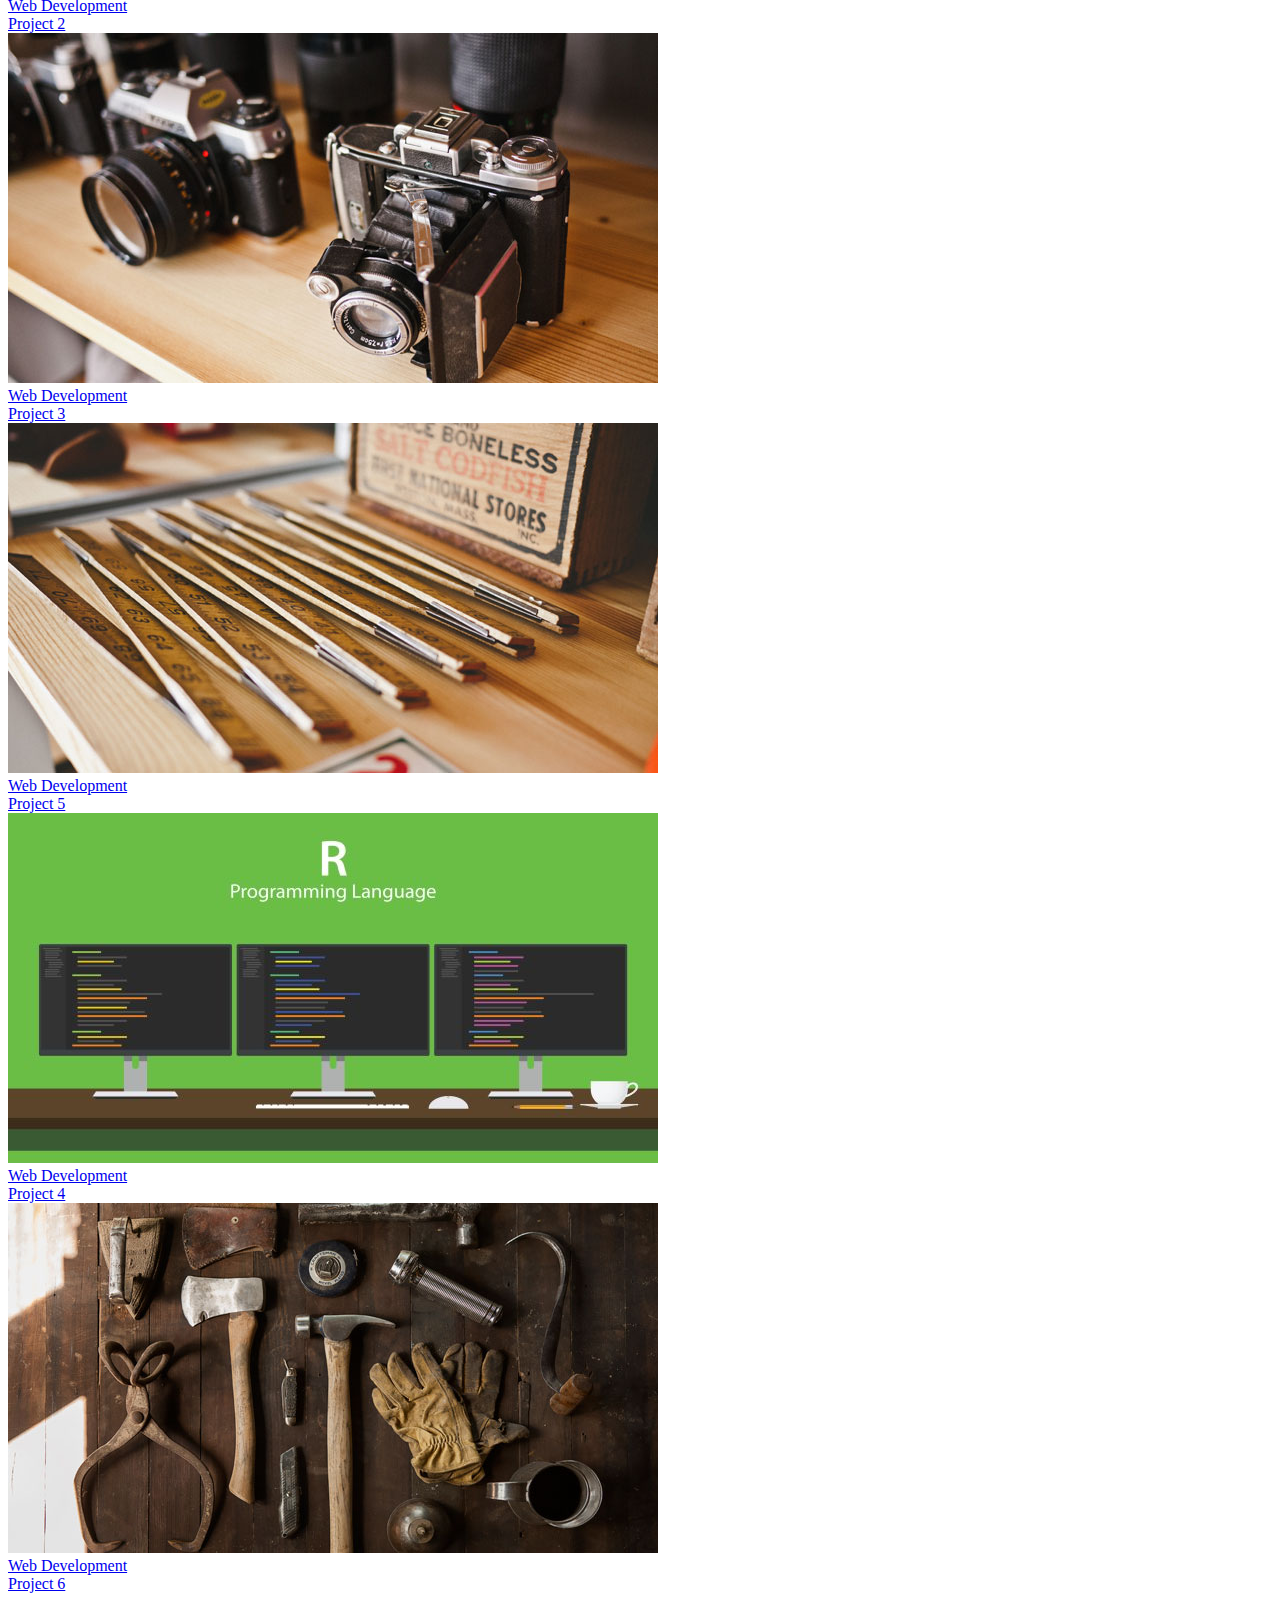
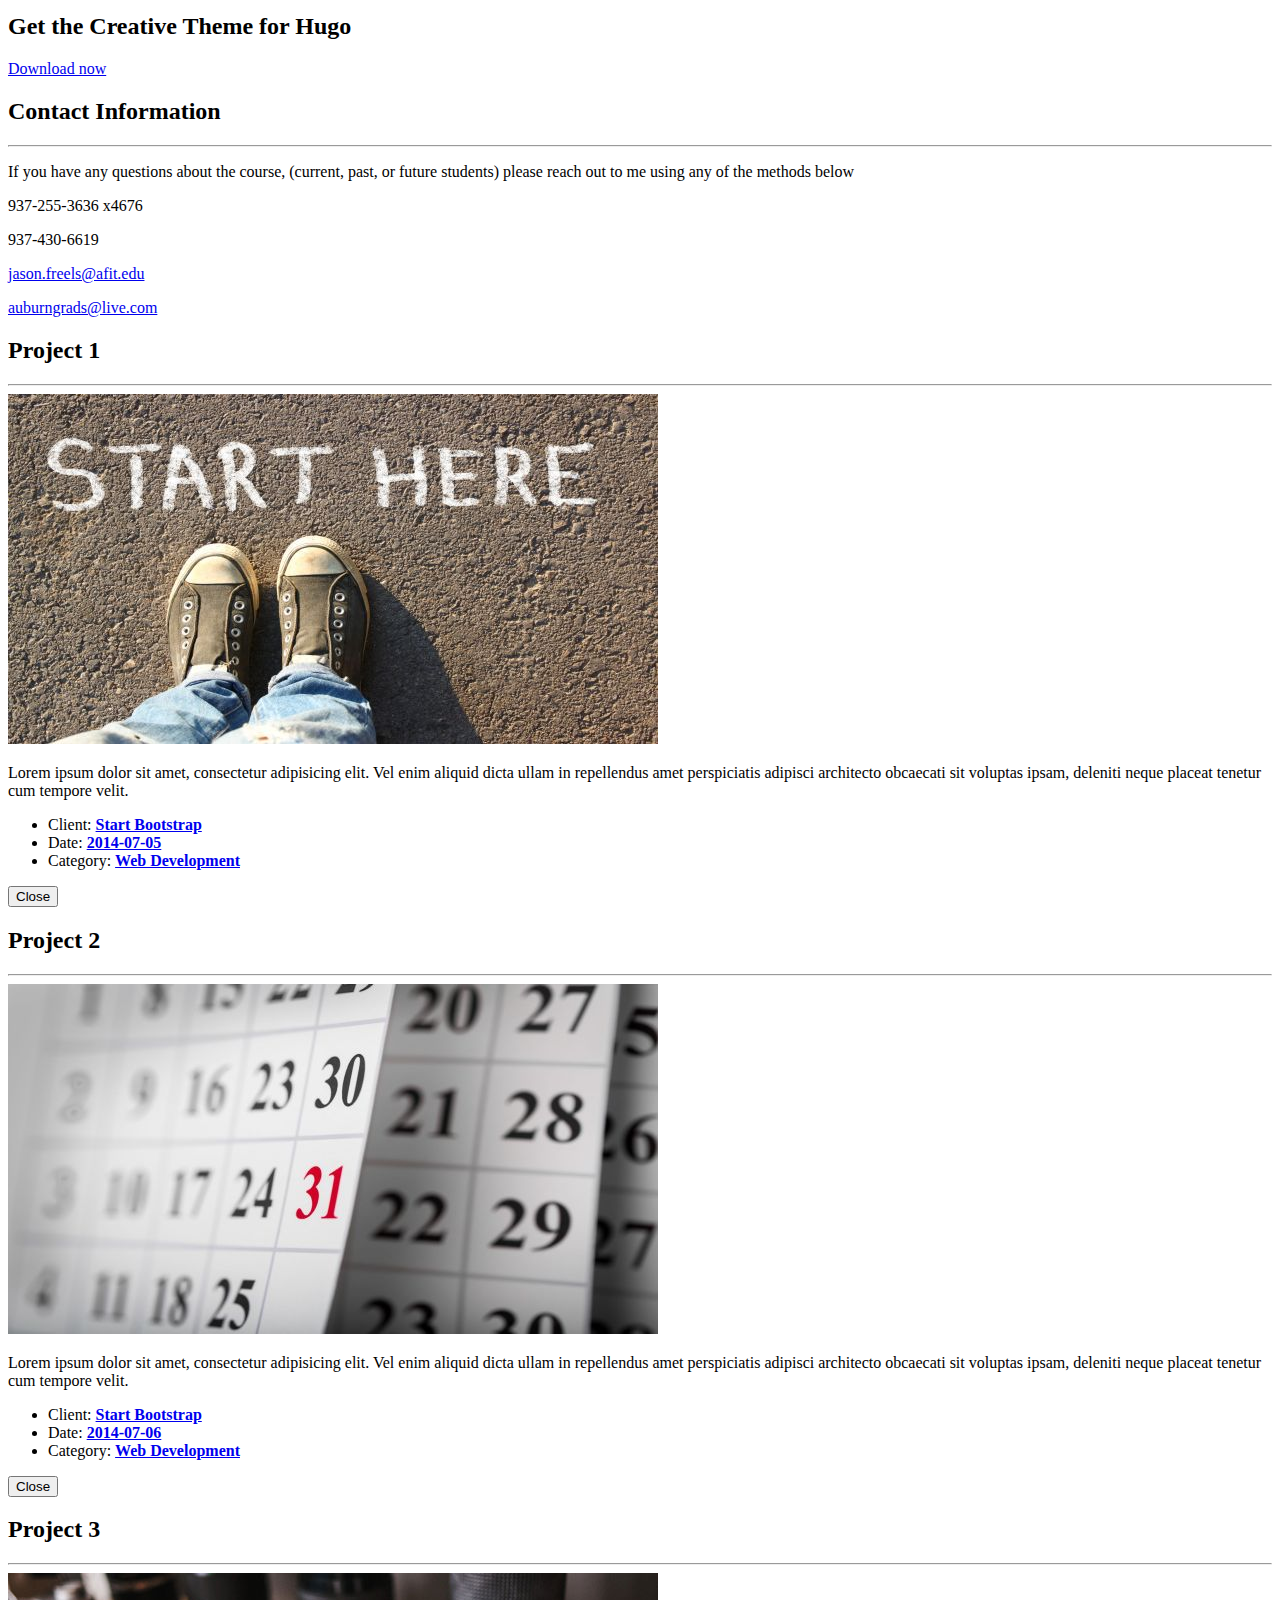
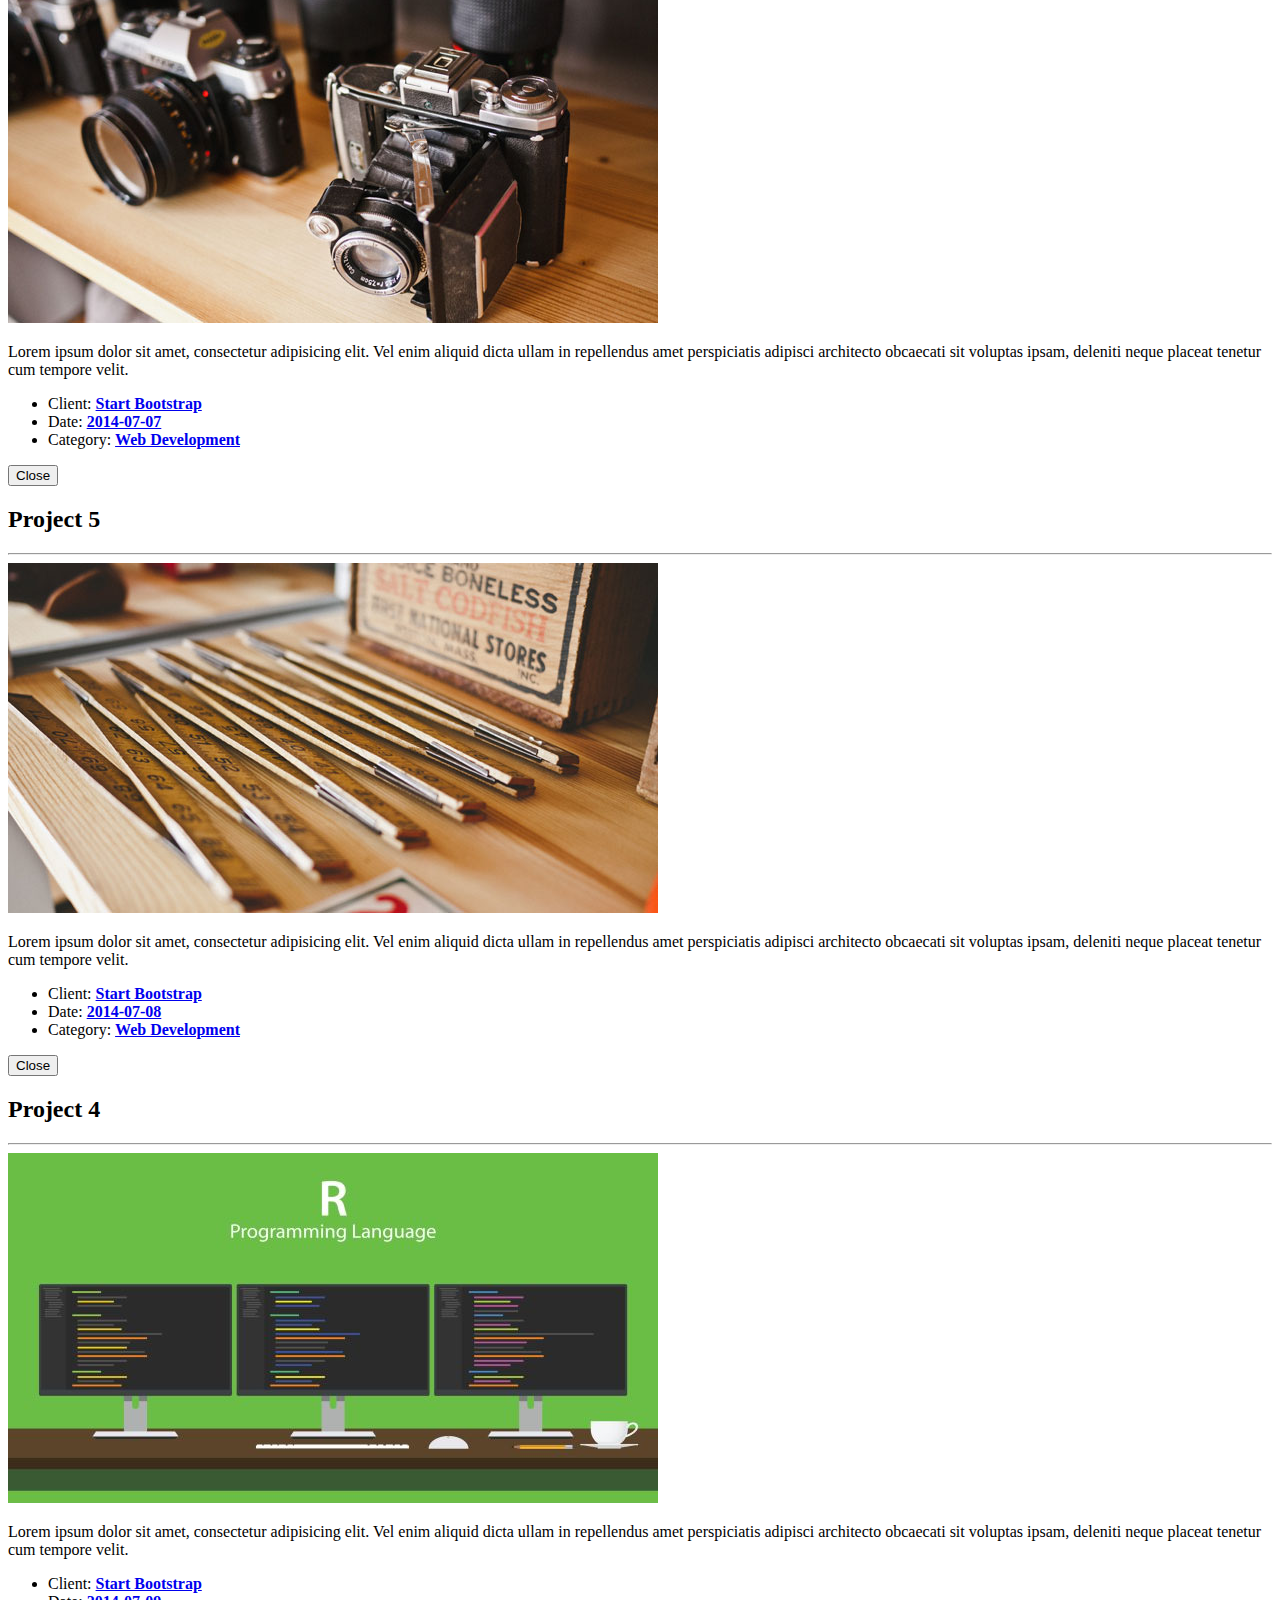
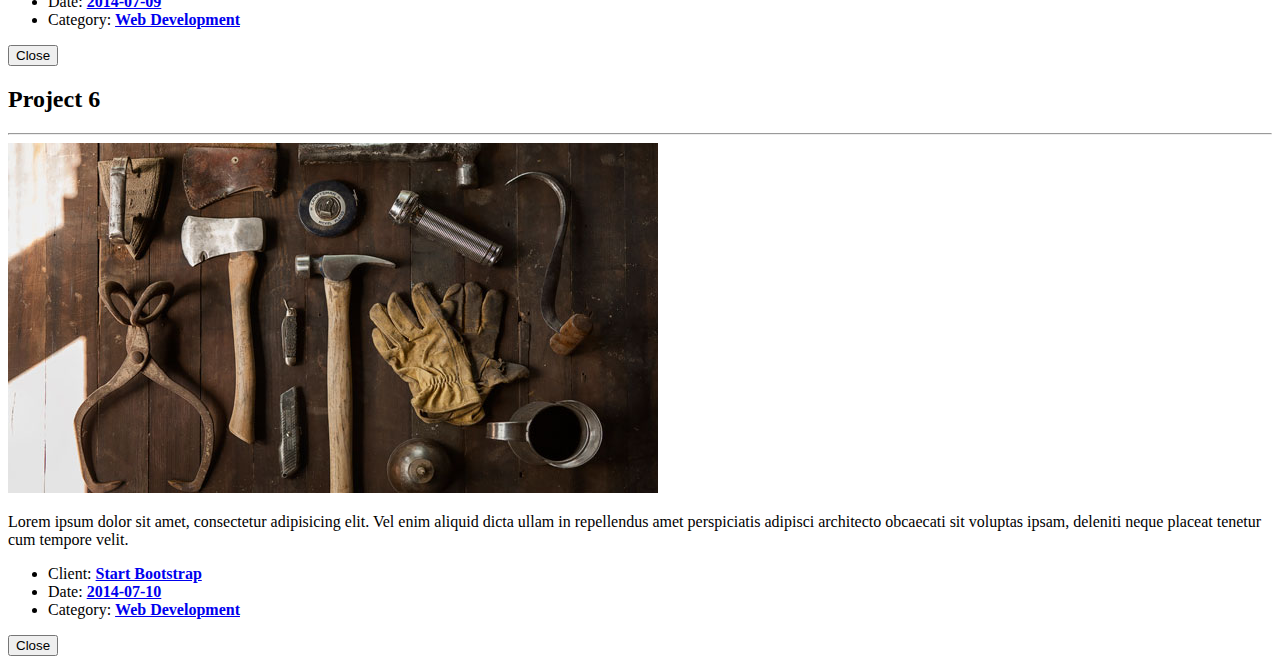
==== commit c0da7768: "function (description = "", open = "", blocking = TRUE, encoding = getOption("encoding"), raw = FALS" ====
--- a/docs/index.html
+++ b/docs/index.html
@@ -87,14 +87,14 @@
     <div class="header-content">
         <div class="header-content-inner">
             
-                <h1>Wittenberg University<br>
-ANLT 510 - Advanced Statistics and Modeling</h1>
+                <h1>Wittenberg University ANLT 510<br>
+Advanced Statistics and Modeling</h1>
             
             
                 <hr>
             
             
-                <p>This is the main resource for ANLT 510 course materials</p>
+                <p>This is the main repository of course materials</p>
             
             
                 <a href="#about" class="btn btn-primary btn-xl page-scroll">Find out more</a>
